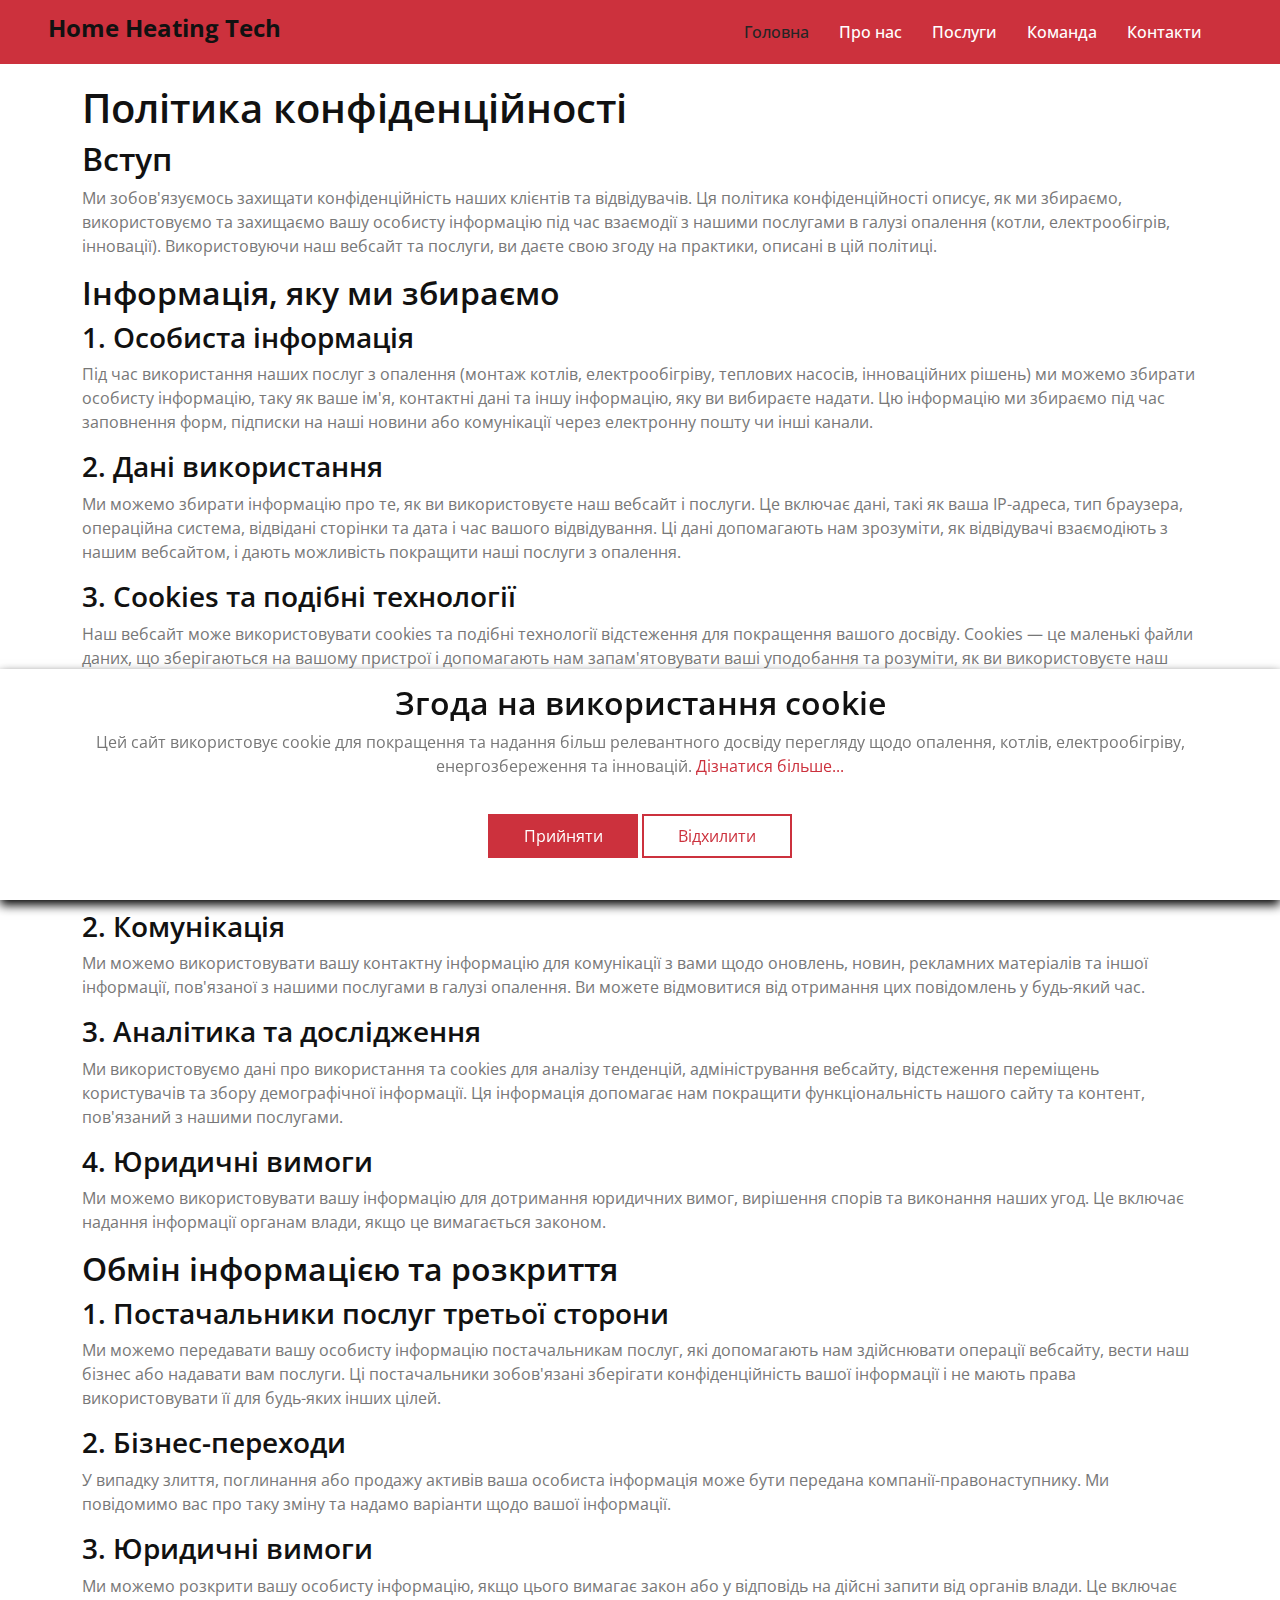
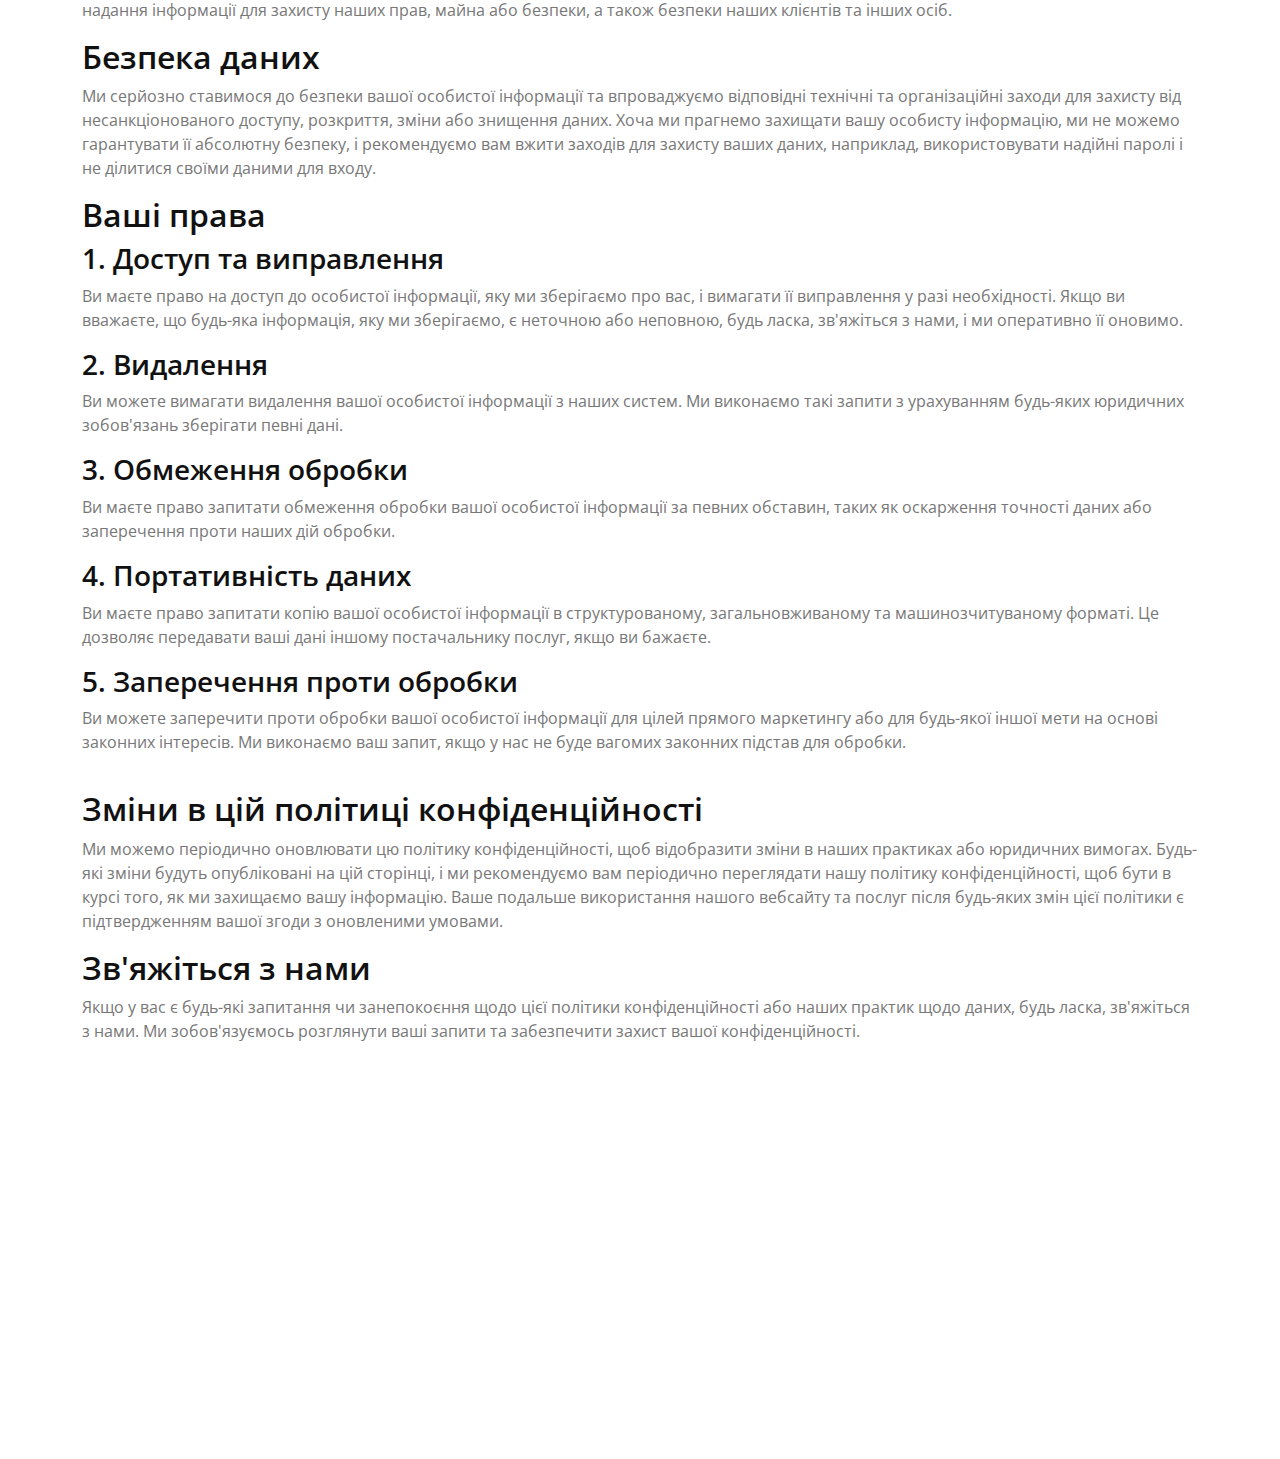
==== privacy-policy.html @ f69d847b "WIP" ====
<!DOCTYPE html>
<html lang="en">
    <head>
        <meta charset="utf-8" />
        <title>Home Heating Tech</title>
        <meta content="width=device-width, initial-scale=1.0" name="viewport" />
        <meta content="" name="keywords" />
        <meta content="" name="description" />

        <!-- Favicon -->
        <link href="img/favicon.ico" rel="icon" />

        <!-- Google Web Fonts -->
        <link rel="preconnect" href="https://fonts.googleapis.com" />
        <link rel="preconnect" href="https://fonts.gstatic.com" crossorigin />
        <link
            href="https://fonts.googleapis.com/css2?family=Open+Sans:wght@400;500;600;700&display=swap"
            rel="stylesheet"
        />

        <!-- Icon Font Stylesheet -->
        <link
            href="https://cdnjs.cloudflare.com/ajax/libs/font-awesome/5.10.0/css/all.min.css"
            rel="stylesheet"
        />
        <link
            href="https://cdn.jsdelivr.net/npm/bootstrap-icons@1.4.1/font/bootstrap-icons.css"
            rel="stylesheet"
        />

        <!-- Libraries Stylesheet -->
        <link href="lib/animate/animate.min.css" rel="stylesheet" />
        <link
            href="lib/owlcarousel/assets/owl.carousel.min.css"
            rel="stylesheet"
        />
        <link href="lib/lightbox/css/lightbox.min.css" rel="stylesheet" />

        <!-- Customized Bootstrap Stylesheet -->
        <link href="css/bootstrap.min.css" rel="stylesheet" />

        <!-- Template Stylesheet -->
        <link href="css/style.css" rel="stylesheet" />
    </head>

    <body>
        <!-- Spinner Start -->
        <div
            id="spinner"
            class="show bg-white position-fixed translate-middle w-100 vh-100 top-50 start-50 d-flex align-items-center justify-content-center"
        >
            <div
                class="spinner-border position-relative text-primary"
                style="width: 6rem; height: 6rem"
                role="status"
            ></div>
            <i
                class="fa fa-laptop-code fa-2x text-primary position-absolute top-50 start-50 translate-middle"
            ></i>
        </div>
        <!-- Spinner End -->

        <!-- Navbar Start -->
        <nav
            class="navbar navbar-expand-lg bg-primary navbar-dark sticky-top py-lg-0 px-lg-5 wow fadeIn"
            data-wow-delay="0.1s"
        >
            <a href="#" class="navbar-brand ms-3 d-lg-none">MENU</a>
            <button
                type="button"
                class="navbar-toggler me-3"
                data-bs-toggle="collapse"
                data-bs-target="#navbarCollapse"
            >
                <span class="navbar-toggler-icon"></span>
            </button>
            <div class="collapse navbar-collapse" id="navbarCollapse">
                <h4 style="font-weight: bold">Home Heating Tech</h4>
                <div class="navbar-nav p-3 p-lg-0">
                    <a href="index.html" class="nav-item nav-link active"
                        >Головна</a
                    >
                    <a href="index.html#about" class="nav-item nav-link"
                        >Про нас</a
                    >
                    <a href="index.html#service" class="nav-item nav-link"
                        >Послуги</a
                    >
                    <a href="index.html#team" class="nav-item nav-link"
                        >Команда</a
                    >
                    <a href="index.html#contact" class="nav-item nav-link"
                        >Контакти</a
                    >
                </div>
            </div>
        </nav>
        <!-- Navbar End -->

        <main>
            <article class="container additional-wrapper">
                <div class="page__content" style="padding: 20px 0px">
                    <h1>Політика конфіденційності</h1>
                    <h2>Вступ</h2>
                    <p>
                        Ми зобов'язуємось захищати конфіденційність наших
                        клієнтів та відвідувачів. Ця політика конфіденційності
                        описує, як ми збираємо, використовуємо та захищаємо вашу
                        особисту інформацію під час взаємодії з нашими послугами
                        в галузі опалення (котли, електрообігрів, інновації).
                        Використовуючи наш вебсайт та послуги, ви даєте свою
                        згоду на практики, описані в цій політиці.
                    </p>

                    <h2>Інформація, яку ми збираємо</h2>
                    <h3>1. Особиста інформація</h3>
                    <p>
                        Під час використання наших послуг з опалення (монтаж
                        котлів, електрообігріву, теплових насосів, інноваційних
                        рішень) ми можемо збирати особисту інформацію, таку як
                        ваше ім'я, контактні дані та іншу інформацію, яку ви
                        вибираєте надати. Цю інформацію ми збираємо під час
                        заповнення форм, підписки на наші новини або комунікації
                        через електронну пошту чи інші канали.
                    </p>

                    <h3>2. Дані використання</h3>
                    <p>
                        Ми можемо збирати інформацію про те, як ви
                        використовуєте наш вебсайт і послуги. Це включає дані,
                        такі як ваша IP-адреса, тип браузера, операційна
                        система, відвідані сторінки та дата і час вашого
                        відвідування. Ці дані допомагають нам зрозуміти, як
                        відвідувачі взаємодіють з нашим вебсайтом, і дають
                        можливість покращити наші послуги з опалення.
                    </p>

                    <h3>3. Cookies та подібні технології</h3>
                    <p>
                        Наш вебсайт може використовувати cookies та подібні
                        технології відстеження для покращення вашого досвіду.
                        Cookies — це маленькі файли даних, що зберігаються на
                        вашому пристрої і допомагають нам запам'ятовувати ваші
                        уподобання та розуміти, як ви використовуєте наш сайт.
                        Ви можете контролювати використання cookies через
                        налаштування браузера, але відключення їх може вплинути
                        на можливість використання деяких функцій нашого
                        вебсайту.
                    </p>

                    <h2>Як ми використовуємо вашу інформацію</h2>
                    <h3>1. Надання та покращення послуг</h3>
                    <p>
                        Ми використовуємо вашу особисту інформацію для надання
                        та покращення наших послуг з опалення (монтаж котлів,
                        електрообігріву, теплових насосів, енергозбереження). Це
                        включає відповіді на запити, пропонування індивідуальних
                        рішень та адаптацію наших послуг до ваших конкретних
                        потреб.
                    </p>

                    <h3>2. Комунікація</h3>
                    <p>
                        Ми можемо використовувати вашу контактну інформацію для
                        комунікації з вами щодо оновлень, новин, рекламних
                        матеріалів та іншої інформації, пов'язаної з нашими
                        послугами в галузі опалення. Ви можете відмовитися від
                        отримання цих повідомлень у будь-який час.
                    </p>

                    <h3>3. Аналітика та дослідження</h3>
                    <p>
                        Ми використовуємо дані про використання та cookies для
                        аналізу тенденцій, адміністрування вебсайту, відстеження
                        переміщень користувачів та збору демографічної
                        інформації. Ця інформація допомагає нам покращити
                        функціональність нашого сайту та контент, пов'язаний з
                        нашими послугами.
                    </p>

                    <h3>4. Юридичні вимоги</h3>
                    <p>
                        Ми можемо використовувати вашу інформацію для дотримання
                        юридичних вимог, вирішення спорів та виконання наших
                        угод. Це включає надання інформації органам влади, якщо
                        це вимагається законом.
                    </p>

                    <h2>Обмін інформацією та розкриття</h2>
                    <h3>1. Постачальники послуг третьої сторони</h3>
                    <p>
                        Ми можемо передавати вашу особисту інформацію
                        постачальникам послуг, які допомагають нам здійснювати
                        операції вебсайту, вести наш бізнес або надавати вам
                        послуги. Ці постачальники зобов'язані зберігати
                        конфіденційність вашої інформації і не мають права
                        використовувати її для будь-яких інших цілей.
                    </p>

                    <h3>2. Бізнес-переходи</h3>
                    <p>
                        У випадку злиття, поглинання або продажу активів ваша
                        особиста інформація може бути передана
                        компанії-правонаступнику. Ми повідомимо вас про таку
                        зміну та надамо варіанти щодо вашої інформації.
                    </p>

                    <h3>3. Юридичні вимоги</h3>
                    <p>
                        Ми можемо розкрити вашу особисту інформацію, якщо цього
                        вимагає закон або у відповідь на дійсні запити від
                        органів влади. Це включає надання інформації для захисту
                        наших прав, майна або безпеки, а також безпеки наших
                        клієнтів та інших осіб.
                    </p>

                    <h2>Безпека даних</h2>
                    <p>
                        Ми серйозно ставимося до безпеки вашої особистої
                        інформації та впроваджуємо відповідні технічні та
                        організаційні заходи для захисту від несанкціонованого
                        доступу, розкриття, зміни або знищення даних. Хоча ми
                        прагнемо захищати вашу особисту інформацію, ми не можемо
                        гарантувати її абсолютну безпеку, і рекомендуємо вам
                        вжити заходів для захисту ваших даних, наприклад,
                        використовувати надійні паролі і не ділитися своїми
                        даними для входу.
                    </p>

                    <h2>Ваші права</h2>
                    <h3>1. Доступ та виправлення</h3>
                    <p>
                        Ви маєте право на доступ до особистої інформації, яку ми
                        зберігаємо про вас, і вимагати її виправлення у разі
                        необхідності. Якщо ви вважаєте, що будь-яка інформація,
                        яку ми зберігаємо, є неточною або неповною, будь ласка,
                        зв'яжіться з нами, і ми оперативно її оновимо.
                    </p>

                    <h3>2. Видалення</h3>
                    <p>
                        Ви можете вимагати видалення вашої особистої інформації
                        з наших систем. Ми виконаємо такі запити з урахуванням
                        будь-яких юридичних зобов'язань зберігати певні дані.
                    </p>

                    <h3>3. Обмеження обробки</h3>
                    <p>
                        Ви маєте право запитати обмеження обробки вашої
                        особистої інформації за певних обставин, таких як
                        оскарження точності даних або заперечення проти наших
                        дій обробки.
                    </p>

                    <h3>4. Портативність даних</h3>
                    <p>
                        Ви маєте право запитати копію вашої особистої інформації
                        в структурованому, загальновживаному та
                        машинозчитуваному форматі. Це дозволяє передавати ваші
                        дані іншому постачальнику послуг, якщо ви бажаєте.
                    </p>

                    <h3>5. Заперечення проти обробки</h3>
                    <p>
                        Ви можете заперечити проти обробки вашої особистої
                        інформації для цілей прямого маркетингу або для
                        будь-якої іншої мети на основі законних інтересів. Ми
                        виконаємо ваш запит, якщо у нас не буде вагомих законних
                        підстав для обробки.
                    </p>
                </div>

                <h2>Зміни в цій політиці конфіденційності</h2>
                <p>
                    Ми можемо періодично оновлювати цю політику
                    конфіденційності, щоб відобразити зміни в наших практиках
                    або юридичних вимогах. Будь-які зміни будуть опубліковані на
                    цій сторінці, і ми рекомендуємо вам періодично переглядати
                    нашу політику конфіденційності, щоб бути в курсі того, як ми
                    захищаємо вашу інформацію. Ваше подальше використання нашого
                    вебсайту та послуг після будь-яких змін цієї політики є
                    підтвердженням вашої згоди з оновленими умовами.
                </p>

                <h2>Зв'яжіться з нами</h2>
                <p>
                    Якщо у вас є будь-які запитання чи занепокоєння щодо цієї
                    політики конфіденційності або наших практик щодо даних, будь
                    ласка, зв'яжіться з нами. Ми зобов'язуємось розглянути ваші
                    запити та забезпечити захист вашої конфіденційності.
                </p>
            </article>
        </main>

        <!-- Footer Start -->
        <div
            class="container-fluid bg-dark text-body footer mt-5 pt-5 wow fadeIn"
            data-wow-delay="0.1s"
        >
            <div class="container py-5">
                <div class="row g-5">
                    <div class="col-lg-4 col-md-6">
                        <h5 class="text-light mb-4">Опалення для дому</h5>
                        <p class="mb-2">
                            Залишайтеся на зв'язку з нами, щоб дізнатися, як ми
                            можемо допомогти в установці та модернізації
                            опалювальних систем для вашого дому. Ознайомтесь із
                            нашими послугами з котлів, електрообігріву та
                            інноваційних рішень для енергозбереження.
                        </p>
                    </div>
                    <div class="col-lg-4 col-md-6">
                        <h5 class="text-light mb-4">Адреса</h5>
                        <p class="mb-2">
                            <i class="fa fa-map-marker-alt me-3"></i>вулиця
                            Новокостянтинівська, 11, Київ, 04080
                        </p>
                        <p class="mb-2">
                            <i class="fa fa-phone-alt me-3"></i>+0977484940
                        </p>
                        <p class="mb-2">
                            <i class="fa fa-envelope me-3"></i
                            >home_heating_tech@gmail.com
                        </p>
                    </div>
                    <div class="col-lg-4 col-md-6">
                        <h5 class="text-light mb-4">Швидкі посилання</h5>
                        <a class="btn btn-link" href="index.html">Головна</a>
                        <a class="btn btn-link" href="index.html#about"
                            >Про нас</a
                        >
                        <a class="btn btn-link" href="index.html#contact"
                            >Зв'язатися з нами</a
                        >
                        <a class="btn btn-link" href="terms-of-use.html"
                            >Умови використання</a
                        >
                        <a class="btn btn-link" href="privacy-policy.html"
                            >Політика конфіденційності</a
                        >
                    </div>
                </div>
            </div>
        </div>
        <!-- Footer End -->

        <!-- Cookie banner -->
        <div class="cookie-wrapper show">
            <div>
                <i class="bx bx-cookie"></i>
                <h2 style="text-align: center">Згода на використання cookie</h2>
            </div>

            <div class="data">
                <p>
                    Цей сайт використовує cookie для покращення та надання більш
                    релевантного досвіду перегляду щодо опалення, котлів,
                    електрообігріву, енергозбереження та інновацій.
                    <a href="privacy-policy.html">Дізнатися більше...</a>
                </p>
            </div>

            <div class="buttons">
                <button class="cookie-button" id="acceptBtn">Прийняти</button>
                <button class="cookie-button" id="declineBtn">Відхилити</button>
            </div>
        </div>
        <!-- End Cookie banner -->

        <!-- Back to Top -->
        <a
            href="#"
            class="btn btn-lg btn-primary btn-lg-square rounded-circle back-to-top"
            ><i class="bi bi-arrow-up"></i
        ></a>

        <!-- JavaScript Libraries -->
        <script src="https://ajax.googleapis.com/ajax/libs/jquery/3.6.1/jquery.min.js"></script>
        <script src="https://cdn.jsdelivr.net/npm/bootstrap@5.0.0/dist/js/bootstrap.bundle.min.js"></script>
        <script src="lib/wow/wow.min.js"></script>
        <script src="lib/easing/easing.min.js"></script>
        <script src="lib/waypoints/waypoints.min.js"></script>
        <script src="lib/counterup/counterup.min.js"></script>
        <script src="lib/owlcarousel/owl.carousel.min.js"></script>
        <script src="lib/lightbox/js/lightbox.min.js"></script>

        <!-- Template Javascript -->
        <script src="js/main.js"></script>
        <script src="js/cookiebanner.js"></script>
    </body>
</html>
---- css/style.css ----
/********** Template CSS **********/
:root {
    --primary: #cc313d;
    --secondary: #777777;
    --light: #f8f8f8;
    --dark: #252525;
}

.back-to-top {
    position: fixed;
    display: none;
    right: 30px;
    bottom: 30px;
    z-index: 99;
}

/*** Spinner ***/
#spinner {
    opacity: 0;
    visibility: hidden;
    transition: opacity 0.5s ease-out, visibility 0s linear 0.5s;
    z-index: 99999;
}

#spinner.show {
    transition: opacity 0.5s ease-out, visibility 0s linear 0s;
    visibility: visible;
    opacity: 1;
}

@media (min-width: 992px) {
    #navbarCollapse {
        display: flex;
        justify-content: space-between;
    }
}

@media (max-width: 992px) {
    #navbarCollapse h4 {
        display: none;
    }
}

/*** Button ***/
.btn {
    font-weight: 500;
    transition: 0.5s;
}

.btn.btn-primary {
    color: #ffffff;
}

.btn-square {
    width: 38px;
    height: 38px;
}

.btn-sm-square {
    width: 32px;
    height: 32px;
}

.btn-lg-square {
    width: 48px;
    height: 48px;
}

.btn-square,
.btn-sm-square,
.btn-lg-square {
    padding: 0;
    display: flex;
    align-items: center;
    justify-content: center;
    font-weight: normal;
}

/*** Navbar ***/
.navbar .dropdown-toggle::after {
    border: none;
    content: '\f107';
    font-family: 'Font Awesome 5 Free';
    font-weight: 900;
    vertical-align: middle;
    margin-left: 8px;
}

.navbar .navbar-nav .nav-link {
    margin-right: 30px;
    padding: 20px 0;
    color: #ffffff;
    font-weight: 500;
    outline: none;
}

.navbar .navbar-nav .nav-link:hover,
.navbar .navbar-nav .nav-link.active {
    color: var(--dark);
}

.navbar.sticky-top {
    top: -100px;
    transition: 0.5s;
}

@media (max-width: 991.98px) {
    .navbar .navbar-nav .nav-link {
        margin-right: 0;
        padding: 8px 0;
    }

    .navbar .navbar-nav {
        margin-top: 8px;
        border-top: 1px solid rgba(256, 256, 256, 0.1);
    }
}

@media (min-width: 992px) {
    .navbar .nav-item .dropdown-menu {
        display: block;
        visibility: hidden;
        top: 100%;
        transform: rotateX(-75deg);
        transform-origin: 0% 0%;
        transition: 0.5s;
        opacity: 0;
    }

    .navbar .nav-item:hover .dropdown-menu {
        transform: rotateX(0deg);
        visibility: visible;
        transition: 0.5s;
        opacity: 1;
    }
}

/*** Header ***/
#header-carousel .carousel-caption {
    top: 0;
    left: 0;
    right: 0;
    bottom: 0;
    display: flex;
    flex-direction: column;
    align-items: center;
    justify-content: center;
    background: rgba(0, 0, 0, 0.5);
    z-index: 1;
}

#header-carousel .carousel-control-prev,
#header-carousel .carousel-control-next {
    width: 10%;
}

#header-carousel .carousel-control-prev-icon,
#header-carousel .carousel-control-next-icon {
    width: 3rem;
    height: 3rem;
}

@media (max-width: 768px) {
    #header-carousel .carousel-item {
        position: relative;
        min-height: 500px;
    }

    #header-carousel .carousel-item img {
        position: absolute;
        width: 100%;
        height: 100%;
        object-fit: cover;
    }
}

#header-carousel .carousel-indicators [data-bs-target] {
    width: 60px;
    height: 60px;
    text-indent: 0;
    margin-bottom: 15px;
    border: 2px solid #ffffff;
    border-radius: 60px;
    overflow: hidden;
}

#header-carousel .carousel-indicators [data-bs-target] img {
    width: 100%;
    height: 100%;
    object-fit: cover;
}

.page-header {
    background: linear-gradient(rgba(0, 0, 0, 0.5), rgba(0, 0, 0, 0.5)),
        url(../img/carousel-1.jpg) center center no-repeat;
    background-size: cover;
}

.breadcrumb-item + .breadcrumb-item::before {
    color: var(--secondary);
}

.page-header .breadcrumb-item + .breadcrumb-item::before {
    color: var(--light);
}

/*** Section Title ***/
.section-title {
    position: relative;
    display: inline-block;
    text-transform: uppercase;
}

.section-title::before {
    position: absolute;
    content: '';
    width: calc(100% + 80px);
    height: 2px;
    top: 4px;
    left: -40px;
    background: var(--primary);
    z-index: -1;
}

.section-title::after {
    position: absolute;
    content: '';
    width: calc(100% + 120px);
    height: 2px;
    bottom: 4px;
    left: -60px;
    background: var(--primary);
    z-index: -1;
}

.section-title.text-start::before {
    width: calc(100% + 40px);
    left: 0;
}

.section-title.text-start::after {
    width: calc(100% + 60px);
    left: 0;
}

/*** Img Border ***/
.img-border {
    position: relative;
    height: 100%;
    min-height: 400px;
}

.img-border::before {
    position: absolute;
    content: '';
    top: 0;
    left: 0;
    right: 3rem;
    bottom: 3rem;
    border: 5px solid var(--primary);
    border-radius: 6px;
}

.img-border img {
    position: absolute;
    top: 3rem;
    left: 3rem;
    width: calc(100% - 3rem);
    height: calc(100% - 3rem);
    object-fit: cover;
    border-radius: 6px;
}

/*** Facts ***/
.fact-item {
    transition: 0.5s;
}

.fact-item:hover {
    margin-top: -10px;
    background: #ffffff !important;
    box-shadow: 0 0 45px rgba(0, 0, 0, 0.07);
}

/*** Service ***/
.service-item {
    box-shadow: 0 0 45px rgba(0, 0, 0, 0.07);
    border: 1px solid transparent;
    transition: 0.5s;
}

.service-item:hover {
    margin-top: -10px;
    box-shadow: none;
    border: 1px solid #dee2e6;
}

/*** Feature ***/
.progress {
    height: 5px;
}

.progress .progress-bar {
    width: 0px;
    transition: 3s;
}

/*** Project ***/
.project-item a {
    position: absolute;
    width: 100%;
    height: 100%;
    top: 0;
    left: 0;
    display: flex;
    align-items: center;
    justify-content: center;
    color: #ffffff;
    background: rgba(0, 0, 0, 0.5);
    border-radius: 6px;
    opacity: 0;
    transition: 0.5s;
}

.project-item:hover a {
    opacity: 1;
}

.project-carousel .owl-dots {
    display: flex;
    align-items: center;
    justify-content: center;
    flex-wrap: wrap;
    margin-top: 20px;
}

.project-carousel .owl-dot {
    width: 35px;
    height: 35px;
    margin: 3px;
    display: flex;
    align-items: center;
    justify-content: center;
    border: 1px solid #dee2e6;
    border-radius: 35px;
    transition: 0.5s;
}

.project-carousel .owl-dot:hover,
.project-carousel .owl-dot.active {
    color: #ffffff;
    border-color: var(--primary);
    background: var(--primary);
}

/*** Team ***/
.team-item {
    box-shadow: 0 0 45px rgba(0, 0, 0, 0.07);
}

.team-item .team-text {
    position: relative;
    height: 65px;
    overflow: hidden;
}

.team-item .team-social {
    position: absolute;
    width: 100%;
    height: 100%;
    top: 65px;
    left: 0;
    display: flex;
    align-items: center;
    justify-content: center;
    background: #ffffff;
    transition: 0.5s;
}

.team-item .team-social .btn {
    margin: 0 3px;
}

.team-item:hover .team-social {
    top: 0;
}

/*** Testimonial ***/

.testimonial-carousel .owl-item .testimonial-item img {
    width: 60px;
    height: 60px;
}

.testimonial-carousel .owl-item .testimonial-item,
.testimonial-carousel .owl-item .testimonial-item * {
    transition: 0.5s;
}

.testimonial-carousel .owl-item.center .testimonial-item {
    background: var(--primary) !important;
}

.testimonial-carousel .owl-item.center .testimonial-item * {
    color: #ffffff !important;
}

.testimonial-carousel .owl-nav {
    margin-top: 30px;
    display: flex;
    justify-content: center;
}

.testimonial-carousel .owl-nav .owl-prev,
.testimonial-carousel .owl-nav .owl-next {
    margin: 0 12px;
    width: 50px;
    height: 50px;
    display: flex;
    align-items: center;
    justify-content: center;
    border: 1px solid #dee2e6;
    border-radius: 50px;
    font-size: 18px;
    transition: 0.5s;
}

.testimonial-carousel .owl-nav .owl-prev:hover,
.testimonial-carousel .owl-nav .owl-next:hover {
    color: #ffffff;
    border-color: var(--primary);
    background: var(--primary);
}

/*** Footer ***/
.footer .btn.btn-link {
    display: block;
    margin-bottom: 5px;
    padding: 0;
    text-align: left;
    color: var(--secondary);
    font-weight: normal;
    text-transform: capitalize;
    transition: 0.3s;
}

.footer .btn.btn-link::before {
    position: relative;
    content: '\f105';
    font-family: 'Font Awesome 5 Free';
    font-weight: 900;
    color: var(--secondary);
    margin-right: 10px;
}

.footer .btn.btn-link:hover {
    color: var(--primary);
    letter-spacing: 1px;
    box-shadow: none;
}

.footer .copyright {
    padding: 25px 0;
    font-size: 15px;
    border-top: 1px solid rgba(256, 256, 256, 0.1);
}

.footer .copyright a {
    color: var(--light);
}

.footer .copyright a:hover {
    color: var(--primary);
}
@import url('https://fonts.googleapis.com/css2?family=Poppins:wght@300;400;500;600&display=swap');

.cookie-wrapper {
    position: fixed;
    bottom: 0px;
    right: 0;
    width: 100%;
    background: #fff;
    padding: 15px 25px 22px;
    transition: right 0.3s ease;
    box-shadow: 0 5px 10px rgb(0, 0, 0);
    z-index: 999;
    @media (max-width: 600px) {
        width: 100%;
    }
}
.cookie-wrapper .show {
    right: 20px;
}

.hidden {
    display: none;
}
header i {
    color: #cc313d;
    font-size: 32px;
    text-align: center;
}
header h2 {
    color: #cc313d;
    font-weight: 500;
    text-align: center;
}
.data {
    text-align: center;
}
.data p a {
    color: #cc313d;
    text-decoration: none;
    text-align: center !important;
}
.data p a:hover {
    text-decoration: underline;
}
.buttons {
    padding: 20px 0px;
    text-align: center;
}
.buttons .cookie-button {
    border: 2px solid #cc313d;
    color: #fff;
    padding: 8px 0;
    background: #cc313d;
    cursor: pointer;
    width: calc(100% / 2 - 10px);
    transition: all 0.2s ease;
    max-width: 150px;
    border-radius: 0px;
}
.buttons #acceptBtn:hover {
    background-color: transparent;
    color: #cc313d;
}
#declineBtn {
    background-color: #fff;
    color: #cc313d;
    border-radius: 0;
}
#declineBtn:hover {
    background-color: #cc313d;
    color: #fff;
}
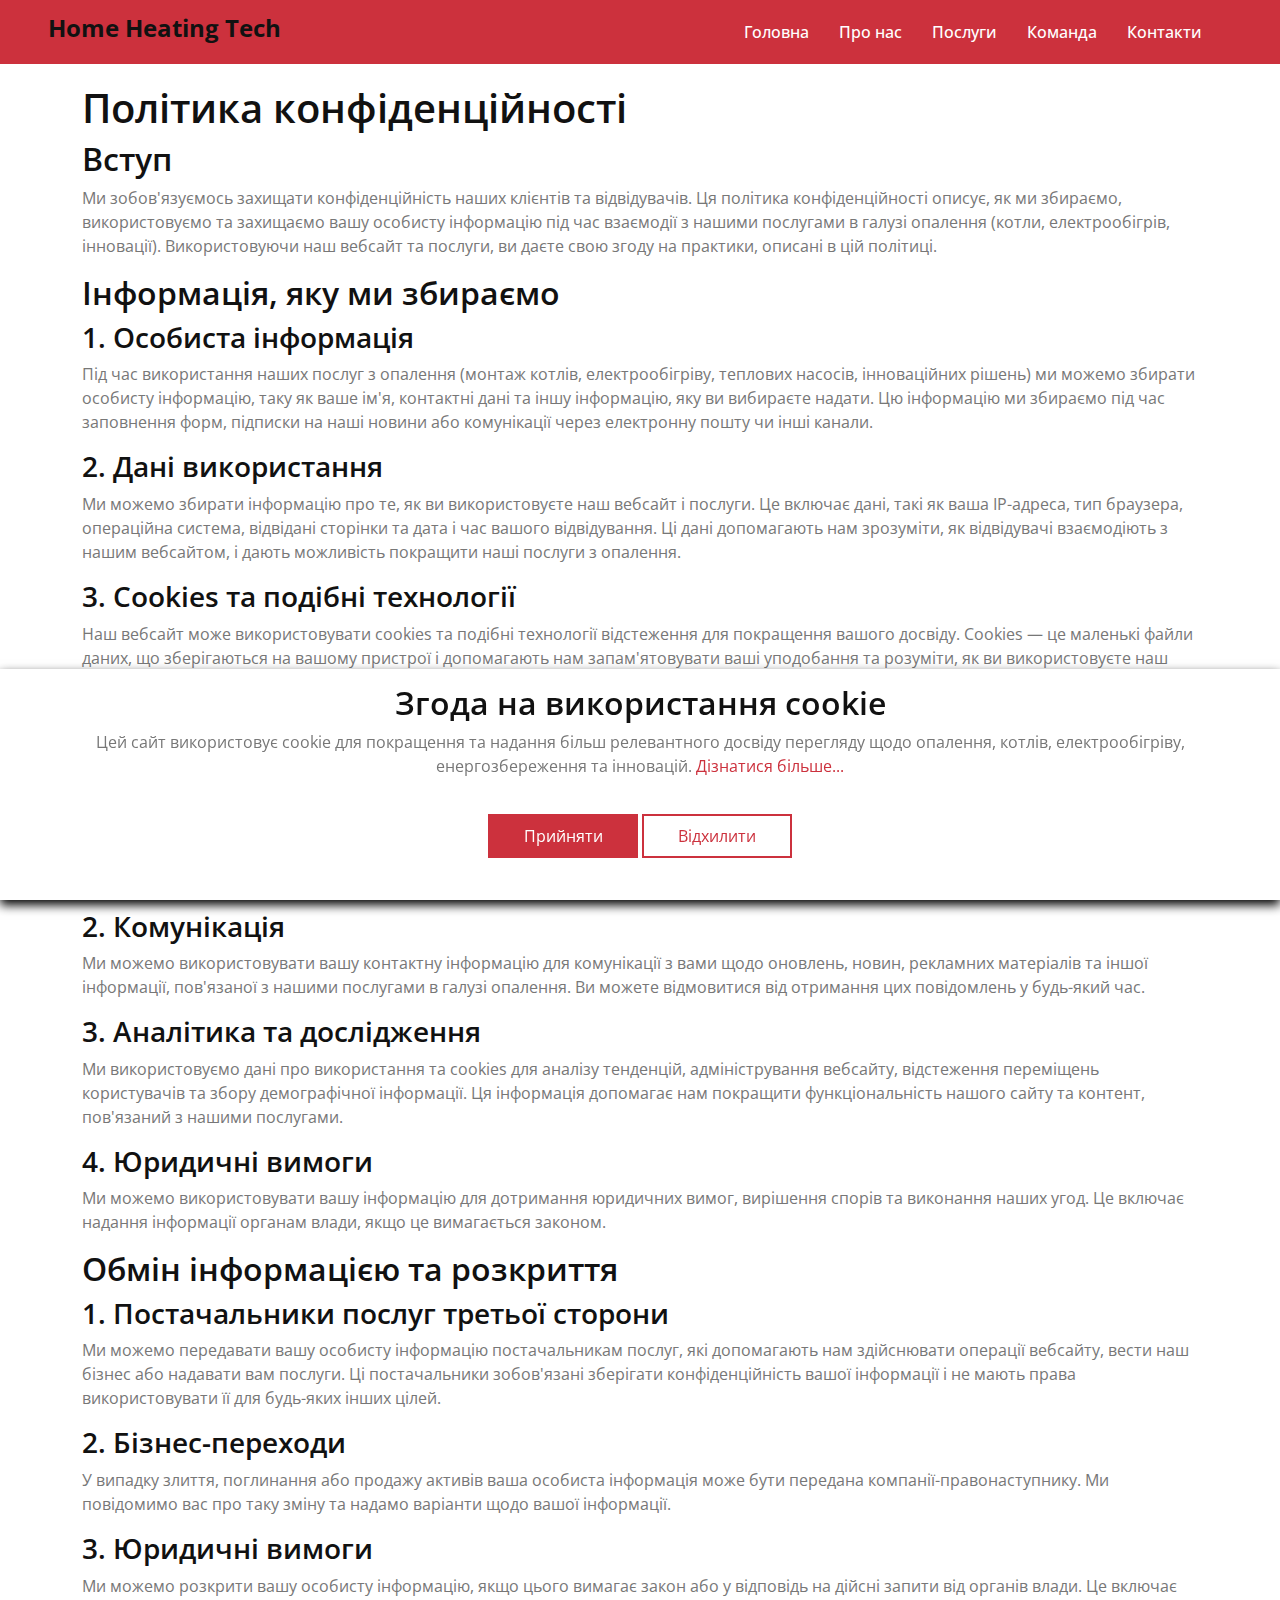
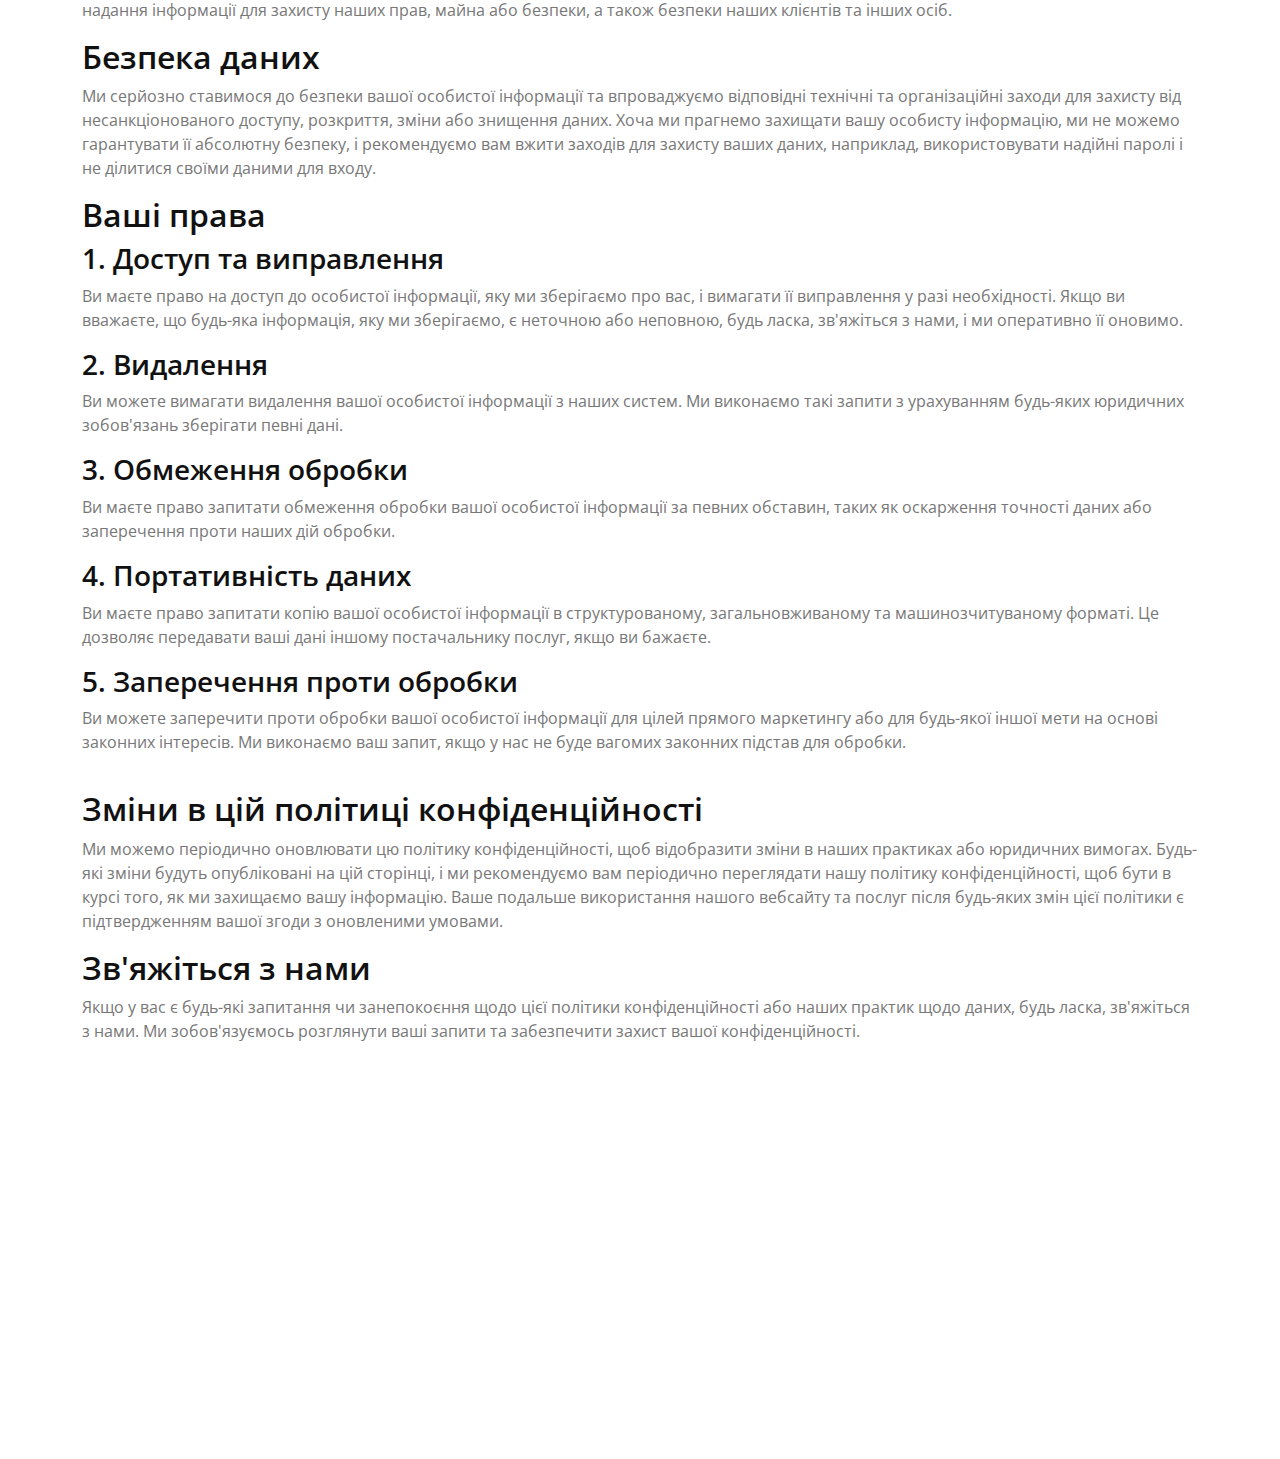
==== commit 5bb1ba0b: "WIP" ====
--- a/privacy-policy.html
+++ b/privacy-policy.html
@@ -77,9 +77,7 @@
             <div class="collapse navbar-collapse" id="navbarCollapse">
                 <h4 style="font-weight: bold">Home Heating Tech</h4>
                 <div class="navbar-nav p-3 p-lg-0">
-                    <a href="index.html" class="nav-item nav-link active"
-                        >Головна</a
-                    >
+                    <a href="index.html" class="nav-item nav-link">Головна</a>
                     <a href="index.html#about" class="nav-item nav-link"
                         >Про нас</a
                     >
